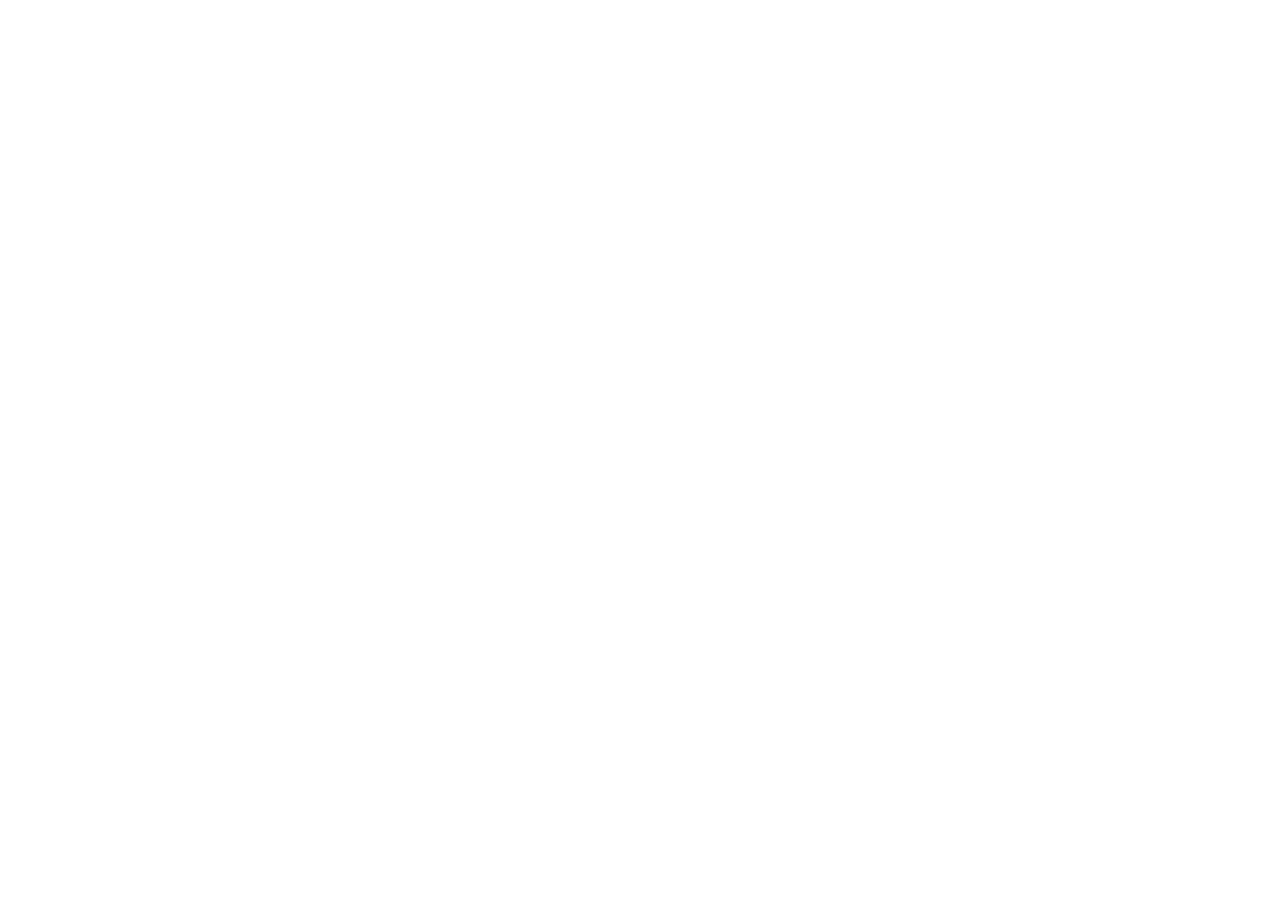
==== frontend-spa/index.html @ f45c72c1 "index page finished, querying from static info" ====
<!DOCTYPE html>
<html lang="en">
  <head>
    <meta charset="UTF-8" />
    <meta name="viewport" content="width=device-width, initial-scale=1.0" />
    <meta http-equiv="X-UA-Compatible" content="ie=edge" />
    <link rel="stylesheet" type="text/css" href="./style.css" />
    <title>Document</title>
    <link href="https://fonts.googleapis.com/css2?family=Bangers&family=Russo+One&display=swap" rel="stylesheet"> 
  </head>
  <body>
    <div class="container"></div>
    <script src="./src/js/app.js" type="module"></script>

   
    
  </body>
</html>
---- frontend-spa/style.css ----
a {
    text-decoration: none;
    color: black;
}
a:hover{ 
    background-color:rgba(255,255, 255, .7);
    border-radius: 10px;
    padding:10px;
}
.all-albums-container ul{
    display:flex;
    flex-flow:row wrap;
    justify-content: space-around;
    text-align:center;
}
.album-art {
    max-width: 200px;
    max-height: 200px;
    border-style: double;
    border-width: 1em;
    border-radius: 20px;
}
.album-description{
    display:grid;
    flex-wrap: wrap;
    padding-left: 3em;
}
.album-details ul{
    display:flex;
    flex-direction: row;
    justify-content: space-around;
    text-align: center;
}
.all-artists-container ul{
    display:flex;
    flex-flow:row wrap;
    justify-content: space-around;
    text-align:center;
}
.artist-container{
    display:grid;
    grid-template-rows: 3fr 2fr;
    background-color:grey;
}
.artist-albums ul{
    display:flex;
    flex-direction: row;
    justify-content: space-around;
    text-align: center;
}
.artist-grid{
    display: flex;
    flex-flow: column wrap;
    background-color: green;
}
.artist-grid li{
    display:flex;
    padding: 1em;
}
.artist-grid-item2{
    justify-self: center;
    padding-top: 5px;
}
.artist-art{
    max-width: 200px;
    border-style: double;
    border-width: 1em;
    border-radius: 20px;
}
.artist-info{
    display:grid;
    grid-template-columns: 1fr 2fr;
    background-color:slateblue;
}
.embedded-video{
    display:flex;
    justify-content:center;
    padding:5px;
}
h1{
    text-align: center;
 }
iframe{
    border-style: double;
    border-width: 1em;
    border-radius: 20px;
}
.index-page-grid{
    display:grid;
    justify-content: space-between;
    grid-template-columns: 1fr 1fr 1fr;
}
nav{
    background-color: rosybrown;
    min-height: 30px;
    margin-top: 10px;
}
nav a{
    font-size: large;
    text-decoration: none;
}
nav ul{
  display: flex;
  align-content: center;
  margin: auto;
  flex-direction: row;
  justify-content: center;
  justify-content: space-around;
  padding: 1em;

}
.recently-added{
    background-color: slateblue;
    text-align: center;
}
.return-reference ul{
    display:flex;
    flex-direction:row;
    justify-content:space-around;
    background-color: powderblue;
}
.single-artist-art{
    max-width: 400px;
    border-style: double;
    border-width: 1em;
    border-radius: 20px;
}
.song-container{
    display:grid;
    grid-template-columns: 1fr 1fr;
    background-color: orange;
}
.song-details{
    background-color: pink;
}
.song-details li{
    display:flex;
    padding: 1em;
}
.title{
    font-weight: 200;
    font-size: x-large;
    padding-right: 1em;
}
.top-rated-albums{
    background-color: sandybrown;
    text-align: center;
}
.top-rated-artists{
    background-color: seagreen;
    text-align: center;
}
ul {
    list-style: none;
    text-decoration: none;
  }
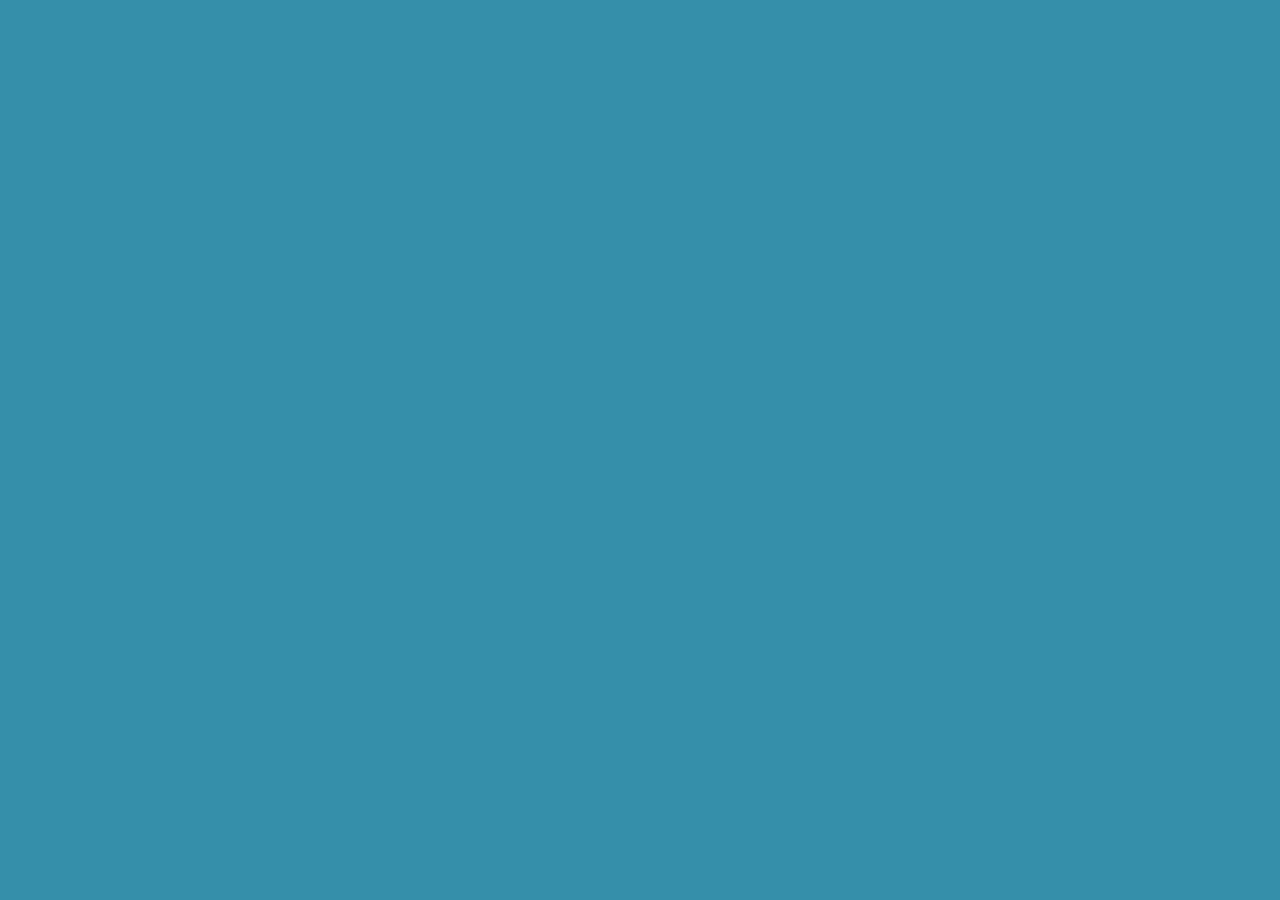
==== commit 700c1864: "added believe it!" ====
--- a/frontend-spa/index.html
+++ b/frontend-spa/index.html
@@ -5,14 +5,15 @@
     <meta name="viewport" content="width=device-width, initial-scale=1.0" />
     <meta http-equiv="X-UA-Compatible" content="ie=edge" />
     <link rel="stylesheet" type="text/css" href="./style.css" />
-    <title>Document</title>
+    <title>Believe It!</title>
     <link href="https://fonts.googleapis.com/css2?family=Bangers&family=Russo+One&display=swap" rel="stylesheet"> 
   </head>
   <body>
     <div class="container"></div>
+   
+    <container class="all-artists-container"></container>
     <script src="./src/js/app.js" type="module"></script>
-
-   
+  
     
   </body>
 </html>
--- a/frontend-spa/style.css
+++ b/frontend-spa/style.css
@@ -1,13 +1,58 @@
+/* color palette variables */
+
+/* https://coolors.co/0b3954-087e8b-f96e46-bfd7ea-883677 */
+/* :root{
+  --color-1:#0B3954;
+  --color-2:#087E8B;
+  --color-3:#F96E46;
+  --color-4:#BFD7EA;
+  --color-5:#883677;
+} */
+
+/* https://www.color-hex.com/color-palette/94974 */
+:root{
+    --color-1:#20547b;
+    --color-2:#368faa;
+    --color-3:#d7c5af;
+    --color-4:#efd28a;
+    --color-5:#ea7252;
+  }
+
+  /* https://coolors.co/ff9f1c-ffbf69-f5f5f5-cbf3f0-2ec4b6 */
+/* She sell sea shells by the seashore */
+  /* :root{
+    --color-1:#FF9F1C;
+    --color-2:#FFBF69;
+    --color-3:#F5F5F5;
+    --color-4:#CBF3F0;
+    --color-5:#2EC4B6;
+  } */
+
+  *{
+    border-radius: 20px;
+    margin: 0px;
+    padding: 0px;
+    box-sizing: border-box;
+    font-family: 'Russo One', sans-serif;
+    cursor: url(https://cur.cursors-4u.net/special/spe-2/spe114.cur), auto !important;
+  }
+body{
+    background-color: var(--color-2);
+   
+}
 a {
     text-decoration: none;
-    color: black;
-}
-a:hover{ 
-    background-color:rgba(255,255, 255, .7);
+    color:rgb(4, 17, 44);
+}
+nav a:hover,
+.return-reference a:hover{ 
+    color:rgb(4, 17, 44);
+    background-color:rgb(255,255,255,.7);
     border-radius: 10px;
     padding:10px;
 }
 .all-albums-container ul{
+    background-color: var(--color-5);
     display:flex;
     flex-flow:row wrap;
     justify-content: space-around;
@@ -32,6 +77,7 @@
     text-align: center;
 }
 .all-artists-container ul{
+    background-color: var(--color-5);
     display:flex;
     flex-flow:row wrap;
     justify-content: space-around;
@@ -40,7 +86,7 @@
 .artist-container{
     display:grid;
     grid-template-rows: 3fr 2fr;
-    background-color:grey;
+    background-color: var(--color-5);
 }
 .artist-albums ul{
     display:flex;
@@ -51,7 +97,7 @@
 .artist-grid{
     display: flex;
     flex-flow: column wrap;
-    background-color: green;
+    background-color: var(--color-5);
 }
 .artist-grid li{
     display:flex;
@@ -70,7 +116,7 @@
 .artist-info{
     display:grid;
     grid-template-columns: 1fr 2fr;
-    background-color:slateblue;
+    background-color:var(--color-5);
 }
 .embedded-video{
     display:flex;
@@ -88,12 +134,33 @@
 .index-page-grid{
     display:grid;
     justify-content: space-between;
+    column-gap: 1em;
     grid-template-columns: 1fr 1fr 1fr;
 }
+.input-box-submit{
+    padding-left: 3px;
+    padding-right: 3px;
+}
+.input-container{
+    display:flex;
+    justify-content: center;
+    margin: 1em;
+}
+.liHome,.liAlbum,.liSongs{
+    font-size: large;
+    text-decoration: none;
+}
+.liHome:hover,.liAlbum:hover,.liSongs:hover{
+    color:rgb(4, 17, 44);
+    background-color:rgb(255,255,255,.7);
+    border-radius: 10px;
+    padding:10px;
+}
 nav{
-    background-color: rosybrown;
+    background-color: var(--color-1);
     min-height: 30px;
     margin-top: 10px;
+    border-radius: 0px;
 }
 nav a{
     font-size: large;
@@ -107,17 +174,19 @@
   justify-content: center;
   justify-content: space-around;
   padding: 1em;
-
 }
 .recently-added{
-    background-color: slateblue;
-    text-align: center;
+    background-color: var(--color-5);
+    text-align: center;
+    
 }
 .return-reference ul{
+    border-radius: 0px;
+    padding: 1em;
     display:flex;
     flex-direction:row;
     justify-content:space-around;
-    background-color: powderblue;
+    background-color: var(--color-1);
 }
 .single-artist-art{
     max-width: 400px;
@@ -126,31 +195,55 @@
     border-radius: 20px;
 }
 .song-container{
+    background-color: var(--color-5);
     display:grid;
     grid-template-columns: 1fr 1fr;
-    background-color: orange;
+    background-color:var(--color-5);
+}
+ul.songData {
+    background-color: var(--color-5);
+    display:grid;
+    grid-template-columns: 2fr 2fr 1fr;
+    justify-items: flex-start;
+    margin: 10px;
+    padding-top: 5px;
+    padding-bottom: 5px;
+    padding-left: 20px;
+
+}
+
+.songSection ul:nth-child(2n){
+    background-color: bisque;
 }
 .song-details{
-    background-color: pink;
+    background-color: var(--color-5);
 }
 .song-details li{
     display:flex;
     padding: 1em;
+}
+.sub-header {
+    margin-top: 1em;
 }
 .title{
     font-weight: 200;
     font-size: x-large;
     padding-right: 1em;
+    font-family: 'Bangers', cursive;
 }
 .top-rated-albums{
-    background-color: sandybrown;
-    text-align: center;
-}
+    background-color: var(--color-4);
+    text-align: center;
+    align-items: center;
+}
+
+
 .top-rated-artists{
-    background-color: seagreen;
+    background-color: var(--color-3);
     text-align: center;
 }
 ul {
     list-style: none;
     text-decoration: none;
   }
+
